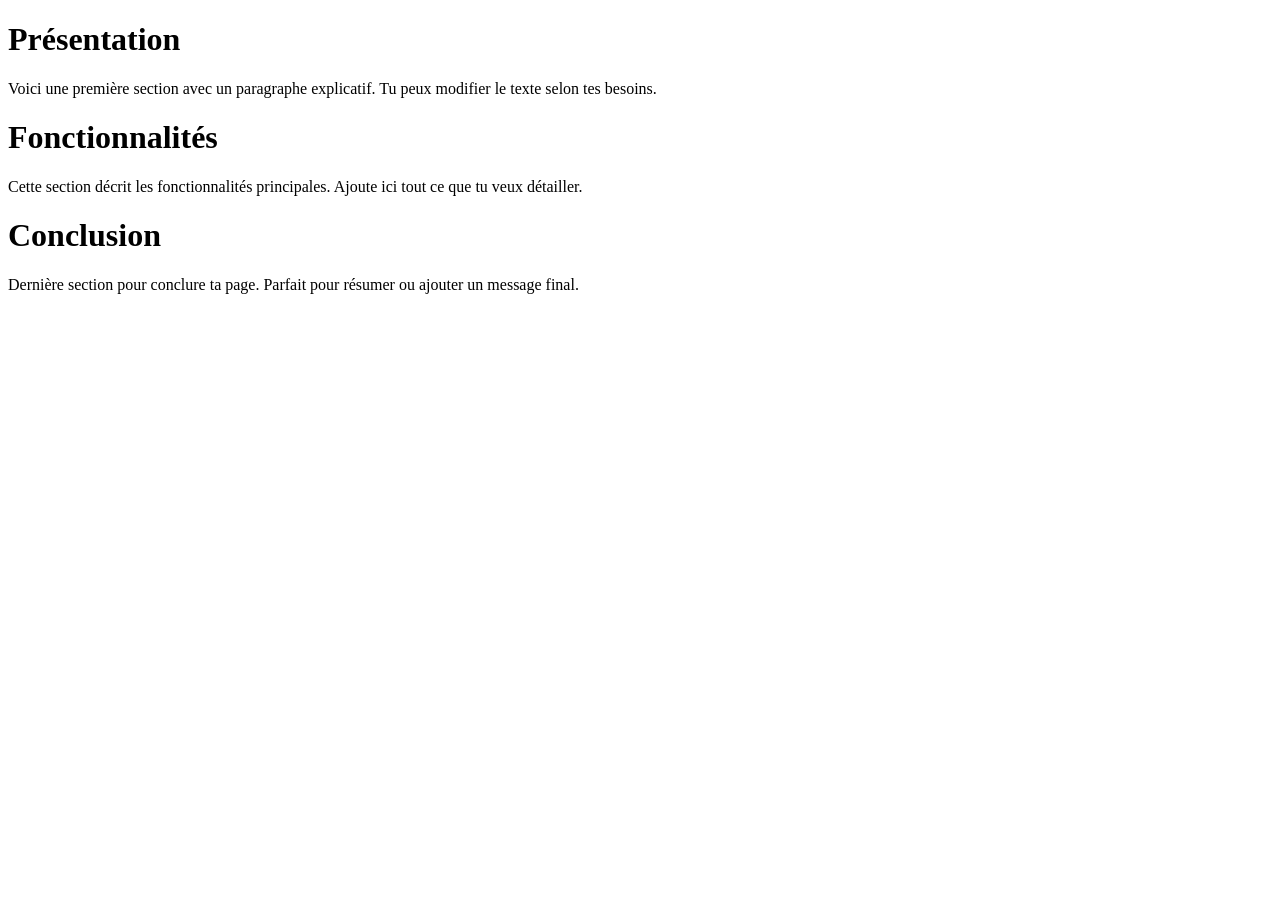
==== index2.html @ 0ddc1246 "Mon portfolio" ====
<!DOCTYPE html>
<html lang="fr">
<head>
    <meta charset="UTF-8">
    <meta name="viewport" content="width=device-width, initial-scale=1.0">
    <title>Exemple multi-sections</title>
</head>
<body>

    <h1>Présentation</h1>
    <p>
        Voici une première section avec un paragraphe explicatif. Tu peux modifier
        le texte selon tes besoins.
    </p>

    <h1>Fonctionnalités</h1>
    <p>
        Cette section décrit les fonctionnalités principales. Ajoute ici tout ce
        que tu veux détailler.
    </p>

    <h1>Conclusion</h1>
    <p>
        Dernière section pour conclure ta page. Parfait pour résumer ou ajouter
        un message final.
    </p>

</body>
</html>
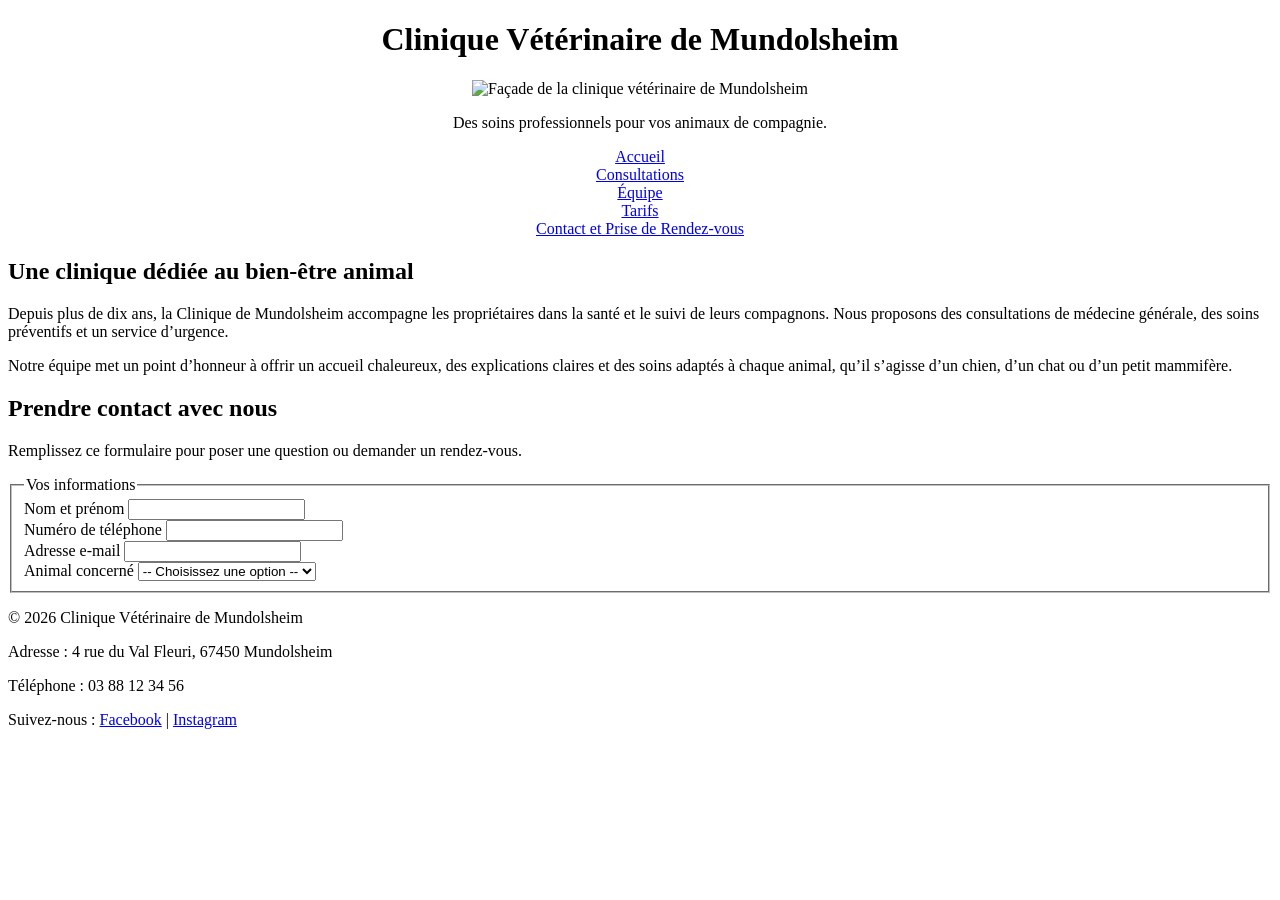
==== commit ff56ff89: "Add files via upload" ====
--- a/index2.html
+++ b/index2.html
@@ -1,29 +1,118 @@
-<!DOCTYPE html>
-<html lang="fr">
-<head>
-    <meta charset="UTF-8">
-    <meta name="viewport" content="width=device-width, initial-scale=1.0">
-    <title>Exemple multi-sections</title>
-</head>
-<body>
-
-    <h1>Présentation</h1>
-    <p>
-        Voici une première section avec un paragraphe explicatif. Tu peux modifier
-        le texte selon tes besoins.
-    </p>
-
-    <h1>Fonctionnalités</h1>
-    <p>
-        Cette section décrit les fonctionnalités principales. Ajoute ici tout ce
-        que tu veux détailler.
-    </p>
-
-    <h1>Conclusion</h1>
-    <p>
-        Dernière section pour conclure ta page. Parfait pour résumer ou ajouter
-        un message final.
-    </p>
-
-</body>
-</html>+<!DOCTYPE html>
+<html lang="fr">
+<head>
+    <meta charset="UTF-8">
+    <title>Clinique Vétérinaire de Mundolsheim</title>
+    <meta name="viewport" content="width=device-width, initial-scale=1.0">
+    <meta name="description" content="Accueil de la Clinique Vétérinaire de Mundolsheim, soins et prévention pour animaux de compagnie.">
+    <link rel="icon" href="favicon.ico" type="image/x-icon">
+</head>
+<body>
+
+    <!-- En-tête -->
+    <header>
+    <div style="text-align: center;">
+        <h1>Clinique Vétérinaire de Mundolsheim</h1>
+
+        <!-- Image -->
+        <img src="C:\Users\flore\Documents\Cours\HTML\clinique-veterinaire.jpg"
+             alt="Façade de la clinique vétérinaire de Mundolsheim"
+             width="600">
+    </div>
+
+    <p style="text-align: center;">Des soins professionnels pour vos animaux de compagnie.</p>
+</header>
+
+    <!-- Navigation -->
+    <nav aria-label="Menu principal" style="text-align: center;">
+    <ul style="list-style: none; padding: 0;">
+        <li><a href="#" aria-current="page">Accueil</a></li>
+        <li><a href="#">Consultations</a></li>
+        <li><a href="#">Équipe</a></li>
+        <li><a href="#">Tarifs</a></li>
+        <li><a href="#">Contact et Prise de Rendez-vous</a></li>
+    </ul>
+</nav>
+
+    <!-- Contenu principal -->
+    <main>
+
+        <!-- Présentation -->
+        <section aria-labelledby="titre-intro">
+            <h2 id="titre-intro">Une clinique dédiée au bien-être animal</h2>
+
+            <p>
+                Depuis plus de dix ans, la Clinique de Mundolsheim accompagne les propriétaires
+                dans la santé et le suivi de leurs compagnons. Nous proposons des consultations
+                de médecine générale, des soins préventifs et un service d’urgence.
+            </p>
+
+            <p>
+                Notre équipe met un point d’honneur à offrir un accueil chaleureux,
+                des explications claires et des soins adaptés à chaque animal,
+                qu’il s’agisse d’un chien, d’un chat ou d’un petit mammifère.
+            </p>
+        </section>
+
+        <!-- Formulaire -->
+        <section aria-labelledby="titre-formulaire">
+            <h2 id="titre-formulaire">Prendre contact avec nous</h2>
+
+            <form action="#" method="post" aria-describedby="form-desc">
+                <p id="form-desc">
+                    Remplissez ce formulaire pour poser une question ou demander un rendez-vous.
+                </p>
+
+                <fieldset>
+                    <legend>Vos informations</legend>
+
+                    <div>
+                        <label for="nom">Nom et prénom</label>
+                        <input type="text" id="nom" name="nom" required>
+                    </div>
+
+                     <div>
+                        <label for="numero">Numéro de téléphone</label>
+                        <input type="tel" id="numero" name="numero" required>
+                    </div>
+
+                    <div>
+                        <label for="email">Adresse e-mail</label>
+                        <input type="email" id="email" name="email" required>
+                    </div>
+
+                    <div>
+                        <label for="animal">Animal concerné</label>
+                        <select id="animal" name="animal">
+                            <option value="">-- Choisissez une option --</option>
+                            <option value="chien">Chien</option>
+                            <option value="chat">Chat</option>
+                            <option value="rongeur">Rongeur</option>
+                            <option value="autre">Autre</option>
+                        </select>
+                    </div>
+                </fieldset>
+            </form>
+        </section>
+
+    </main>
+
+    <!-- Pied de page -->
+    <footer>
+        <section aria-label="Informations légales">
+            <p>&copy; 2026 Clinique Vétérinaire de Mundolsheim</p>
+        </section>
+
+        <section aria-label="Coordonnées">
+            <p>Adresse : 4 rue du Val Fleuri, 67450 Mundolsheim</p>
+            <p>Téléphone : 03 88 12 34 56</p>
+            <p>
+                Suivez-nous :
+                <a href="#" aria-label="Facebook de la clinique">Facebook</a> |
+                <a href="#" aria-label="Instagram de la clinique">Instagram</a>
+            </p>
+        </section>
+    </footer>
+
+</body>
+</html>
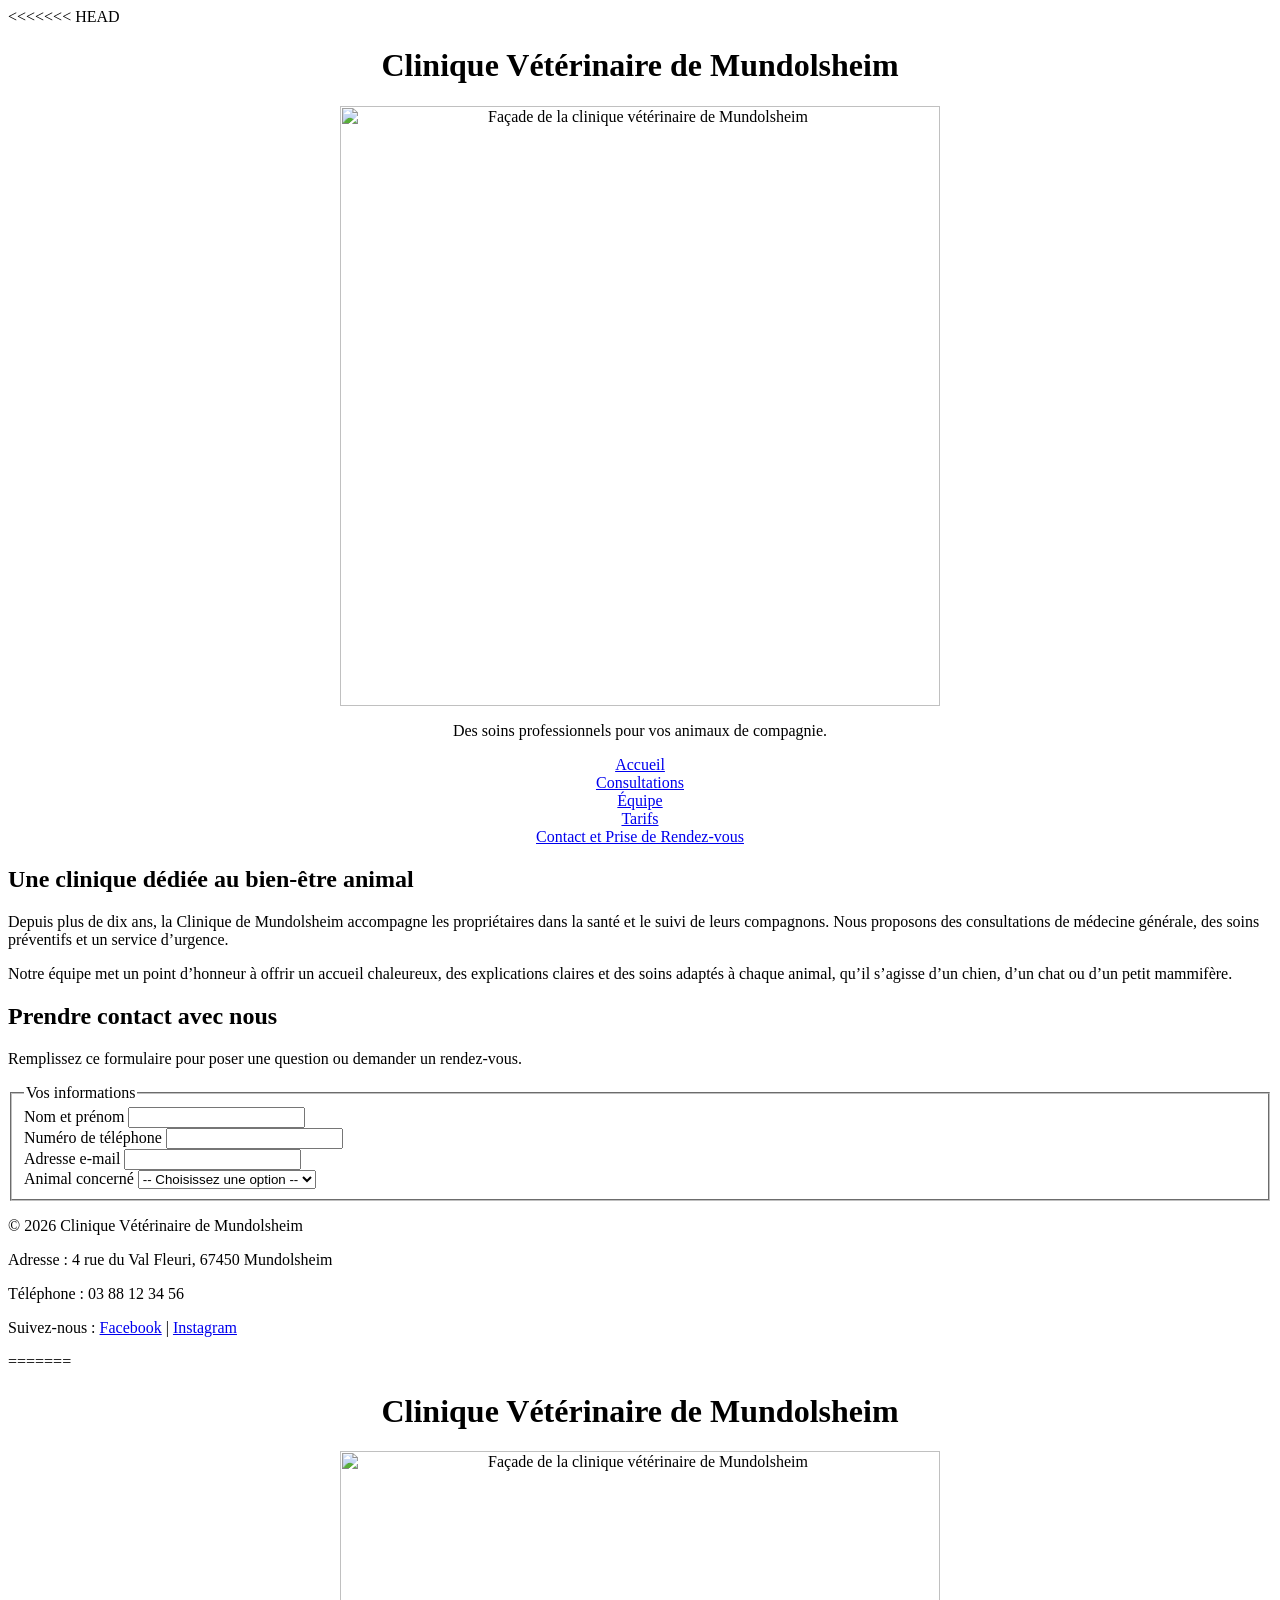
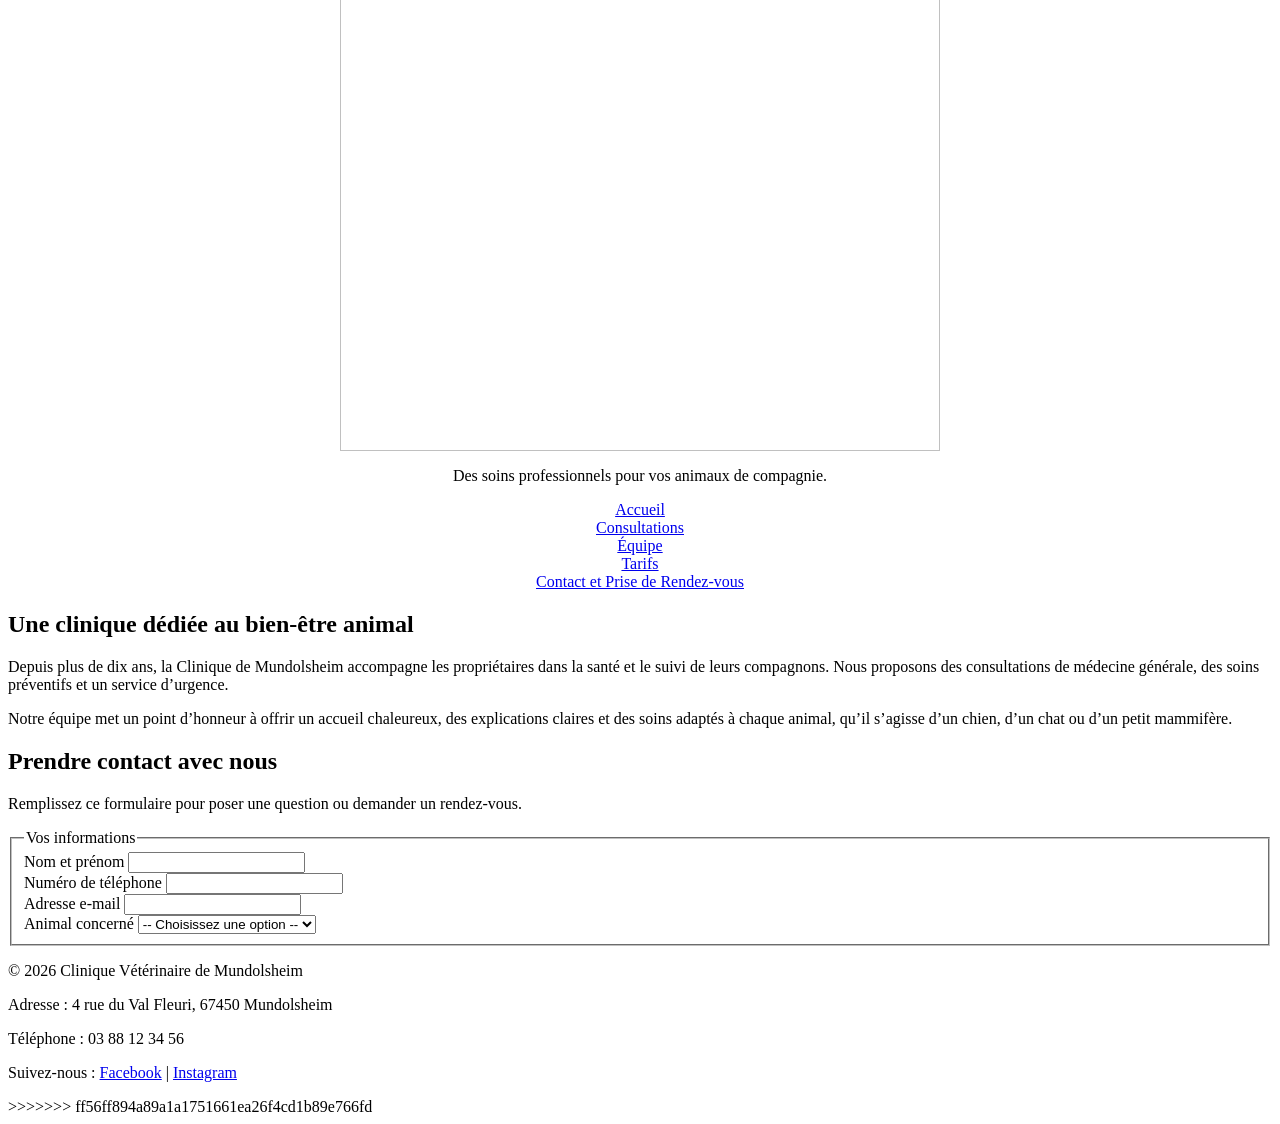
==== commit 92f72b91: "Merge branch 'main' of https://github.com/SkullyFR69/Mon-Portfolio" ====
--- a/index2.html
+++ b/index2.html
@@ -1,118 +1,239 @@
-<!DOCTYPE html>
-<html lang="fr">
-<head>
-    <meta charset="UTF-8">
-    <title>Clinique Vétérinaire de Mundolsheim</title>
-    <meta name="viewport" content="width=device-width, initial-scale=1.0">
-    <meta name="description" content="Accueil de la Clinique Vétérinaire de Mundolsheim, soins et prévention pour animaux de compagnie.">
-    <link rel="icon" href="favicon.ico" type="image/x-icon">
-</head>
-<body>
-
-    <!-- En-tête -->
-    <header>
-    <div style="text-align: center;">
-        <h1>Clinique Vétérinaire de Mundolsheim</h1>
-
-        <!-- Image -->
-        <img src="C:\Users\flore\Documents\Cours\HTML\clinique-veterinaire.jpg"
-             alt="Façade de la clinique vétérinaire de Mundolsheim"
-             width="600">
-    </div>
-
-    <p style="text-align: center;">Des soins professionnels pour vos animaux de compagnie.</p>
-</header>
-
-    <!-- Navigation -->
-    <nav aria-label="Menu principal" style="text-align: center;">
-    <ul style="list-style: none; padding: 0;">
-        <li><a href="#" aria-current="page">Accueil</a></li>
-        <li><a href="#">Consultations</a></li>
-        <li><a href="#">Équipe</a></li>
-        <li><a href="#">Tarifs</a></li>
-        <li><a href="#">Contact et Prise de Rendez-vous</a></li>
-    </ul>
-</nav>
-
-    <!-- Contenu principal -->
-    <main>
-
-        <!-- Présentation -->
-        <section aria-labelledby="titre-intro">
-            <h2 id="titre-intro">Une clinique dédiée au bien-être animal</h2>
-
-            <p>
-                Depuis plus de dix ans, la Clinique de Mundolsheim accompagne les propriétaires
-                dans la santé et le suivi de leurs compagnons. Nous proposons des consultations
-                de médecine générale, des soins préventifs et un service d’urgence.
-            </p>
-
-            <p>
-                Notre équipe met un point d’honneur à offrir un accueil chaleureux,
-                des explications claires et des soins adaptés à chaque animal,
-                qu’il s’agisse d’un chien, d’un chat ou d’un petit mammifère.
-            </p>
-        </section>
-
-        <!-- Formulaire -->
-        <section aria-labelledby="titre-formulaire">
-            <h2 id="titre-formulaire">Prendre contact avec nous</h2>
-
-            <form action="#" method="post" aria-describedby="form-desc">
-                <p id="form-desc">
-                    Remplissez ce formulaire pour poser une question ou demander un rendez-vous.
-                </p>
-
-                <fieldset>
-                    <legend>Vos informations</legend>
-
-                    <div>
-                        <label for="nom">Nom et prénom</label>
-                        <input type="text" id="nom" name="nom" required>
-                    </div>
-
-                     <div>
-                        <label for="numero">Numéro de téléphone</label>
-                        <input type="tel" id="numero" name="numero" required>
-                    </div>
-
-                    <div>
-                        <label for="email">Adresse e-mail</label>
-                        <input type="email" id="email" name="email" required>
-                    </div>
-
-                    <div>
-                        <label for="animal">Animal concerné</label>
-                        <select id="animal" name="animal">
-                            <option value="">-- Choisissez une option --</option>
-                            <option value="chien">Chien</option>
-                            <option value="chat">Chat</option>
-                            <option value="rongeur">Rongeur</option>
-                            <option value="autre">Autre</option>
-                        </select>
-                    </div>
-                </fieldset>
-            </form>
-        </section>
-
-    </main>
-
-    <!-- Pied de page -->
-    <footer>
-        <section aria-label="Informations légales">
-            <p>&copy; 2026 Clinique Vétérinaire de Mundolsheim</p>
-        </section>
-
-        <section aria-label="Coordonnées">
-            <p>Adresse : 4 rue du Val Fleuri, 67450 Mundolsheim</p>
-            <p>Téléphone : 03 88 12 34 56</p>
-            <p>
-                Suivez-nous :
-                <a href="#" aria-label="Facebook de la clinique">Facebook</a> |
-                <a href="#" aria-label="Instagram de la clinique">Instagram</a>
-            </p>
-        </section>
-    </footer>
-
-</body>
-</html>
+<<<<<<< HEAD
+<!DOCTYPE html>
+<html lang="fr">
+<head>
+    <meta charset="UTF-8">
+    <title>Clinique Vétérinaire de Mundolsheim</title>
+    <meta name="viewport" content="width=device-width, initial-scale=1.0">
+    <meta name="description" content="Accueil de la Clinique Vétérinaire de Mundolsheim, soins et prévention pour animaux de compagnie.">
+    <link rel="icon" href="favicon.ico" type="image/x-icon">
+</head>
+<body>
+
+    <!-- En-tête -->
+    <header>
+    <div style="text-align: center;">
+        <h1>Clinique Vétérinaire de Mundolsheim</h1>
+
+        <!-- Image -->
+        <img src="C:\Users\flore\Documents\Cours\HTML\clinique-veterinaire.jpg"
+             alt="Façade de la clinique vétérinaire de Mundolsheim"
+             width="600">
+    </div>
+
+    <p style="text-align: center;">Des soins professionnels pour vos animaux de compagnie.</p>
+</header>
+
+    <!-- Navigation -->
+    <nav aria-label="Menu principal" style="text-align: center;">
+    <ul style="list-style: none; padding: 0;">
+        <li><a href="#" aria-current="page">Accueil</a></li>
+        <li><a href="#">Consultations</a></li>
+        <li><a href="#">Équipe</a></li>
+        <li><a href="#">Tarifs</a></li>
+        <li><a href="#">Contact et Prise de Rendez-vous</a></li>
+    </ul>
+</nav>
+
+    <!-- Contenu principal -->
+    <main>
+
+        <!-- Présentation -->
+        <section aria-labelledby="titre-intro">
+            <h2 id="titre-intro">Une clinique dédiée au bien-être animal</h2>
+
+            <p>
+                Depuis plus de dix ans, la Clinique de Mundolsheim accompagne les propriétaires
+                dans la santé et le suivi de leurs compagnons. Nous proposons des consultations
+                de médecine générale, des soins préventifs et un service d’urgence.
+            </p>
+
+            <p>
+                Notre équipe met un point d’honneur à offrir un accueil chaleureux,
+                des explications claires et des soins adaptés à chaque animal,
+                qu’il s’agisse d’un chien, d’un chat ou d’un petit mammifère.
+            </p>
+        </section>
+
+        <!-- Formulaire -->
+        <section aria-labelledby="titre-formulaire">
+            <h2 id="titre-formulaire">Prendre contact avec nous</h2>
+
+            <form action="#" method="post" aria-describedby="form-desc">
+                <p id="form-desc">
+                    Remplissez ce formulaire pour poser une question ou demander un rendez-vous.
+                </p>
+
+                <fieldset>
+                    <legend>Vos informations</legend>
+
+                    <div>
+                        <label for="nom">Nom et prénom</label>
+                        <input type="text" id="nom" name="nom" required>
+                    </div>
+
+                     <div>
+                        <label for="numero">Numéro de téléphone</label>
+                        <input type="tel" id="numero" name="numero" required>
+                    </div>
+
+                    <div>
+                        <label for="email">Adresse e-mail</label>
+                        <input type="email" id="email" name="email" required>
+                    </div>
+
+                    <div>
+                        <label for="animal">Animal concerné</label>
+                        <select id="animal" name="animal">
+                            <option value="">-- Choisissez une option --</option>
+                            <option value="chien">Chien</option>
+                            <option value="chat">Chat</option>
+                            <option value="rongeur">Rongeur</option>
+                            <option value="autre">Autre</option>
+                        </select>
+                    </div>
+                </fieldset>
+            </form>
+        </section>
+
+    </main>
+
+    <!-- Pied de page -->
+    <footer>
+        <section aria-label="Informations légales">
+            <p>&copy; 2026 Clinique Vétérinaire de Mundolsheim</p>
+        </section>
+
+        <section aria-label="Coordonnées">
+            <p>Adresse : 4 rue du Val Fleuri, 67450 Mundolsheim</p>
+            <p>Téléphone : 03 88 12 34 56</p>
+            <p>
+                Suivez-nous :
+                <a href="#" aria-label="Facebook de la clinique">Facebook</a> |
+                <a href="#" aria-label="Instagram de la clinique">Instagram</a>
+            </p>
+        </section>
+    </footer>
+
+</body>
+</html>
+=======
+<!DOCTYPE html>
+<html lang="fr">
+<head>
+    <meta charset="UTF-8">
+    <title>Clinique Vétérinaire de Mundolsheim</title>
+    <meta name="viewport" content="width=device-width, initial-scale=1.0">
+    <meta name="description" content="Accueil de la Clinique Vétérinaire de Mundolsheim, soins et prévention pour animaux de compagnie.">
+    <link rel="icon" href="favicon.ico" type="image/x-icon">
+</head>
+<body>
+
+    <!-- En-tête -->
+    <header>
+    <div style="text-align: center;">
+        <h1>Clinique Vétérinaire de Mundolsheim</h1>
+
+        <!-- Image -->
+        <img src="C:\Users\flore\Documents\Cours\HTML\clinique-veterinaire.jpg"
+             alt="Façade de la clinique vétérinaire de Mundolsheim"
+             width="600">
+    </div>
+
+    <p style="text-align: center;">Des soins professionnels pour vos animaux de compagnie.</p>
+</header>
+
+    <!-- Navigation -->
+    <nav aria-label="Menu principal" style="text-align: center;">
+    <ul style="list-style: none; padding: 0;">
+        <li><a href="#" aria-current="page">Accueil</a></li>
+        <li><a href="#">Consultations</a></li>
+        <li><a href="#">Équipe</a></li>
+        <li><a href="#">Tarifs</a></li>
+        <li><a href="#">Contact et Prise de Rendez-vous</a></li>
+    </ul>
+</nav>
+
+    <!-- Contenu principal -->
+    <main>
+
+        <!-- Présentation -->
+        <section aria-labelledby="titre-intro">
+            <h2 id="titre-intro">Une clinique dédiée au bien-être animal</h2>
+
+            <p>
+                Depuis plus de dix ans, la Clinique de Mundolsheim accompagne les propriétaires
+                dans la santé et le suivi de leurs compagnons. Nous proposons des consultations
+                de médecine générale, des soins préventifs et un service d’urgence.
+            </p>
+
+            <p>
+                Notre équipe met un point d’honneur à offrir un accueil chaleureux,
+                des explications claires et des soins adaptés à chaque animal,
+                qu’il s’agisse d’un chien, d’un chat ou d’un petit mammifère.
+            </p>
+        </section>
+
+        <!-- Formulaire -->
+        <section aria-labelledby="titre-formulaire">
+            <h2 id="titre-formulaire">Prendre contact avec nous</h2>
+
+            <form action="#" method="post" aria-describedby="form-desc">
+                <p id="form-desc">
+                    Remplissez ce formulaire pour poser une question ou demander un rendez-vous.
+                </p>
+
+                <fieldset>
+                    <legend>Vos informations</legend>
+
+                    <div>
+                        <label for="nom">Nom et prénom</label>
+                        <input type="text" id="nom" name="nom" required>
+                    </div>
+
+                     <div>
+                        <label for="numero">Numéro de téléphone</label>
+                        <input type="tel" id="numero" name="numero" required>
+                    </div>
+
+                    <div>
+                        <label for="email">Adresse e-mail</label>
+                        <input type="email" id="email" name="email" required>
+                    </div>
+
+                    <div>
+                        <label for="animal">Animal concerné</label>
+                        <select id="animal" name="animal">
+                            <option value="">-- Choisissez une option --</option>
+                            <option value="chien">Chien</option>
+                            <option value="chat">Chat</option>
+                            <option value="rongeur">Rongeur</option>
+                            <option value="autre">Autre</option>
+                        </select>
+                    </div>
+                </fieldset>
+            </form>
+        </section>
+
+    </main>
+
+    <!-- Pied de page -->
+    <footer>
+        <section aria-label="Informations légales">
+            <p>&copy; 2026 Clinique Vétérinaire de Mundolsheim</p>
+        </section>
+
+        <section aria-label="Coordonnées">
+            <p>Adresse : 4 rue du Val Fleuri, 67450 Mundolsheim</p>
+            <p>Téléphone : 03 88 12 34 56</p>
+            <p>
+                Suivez-nous :
+                <a href="#" aria-label="Facebook de la clinique">Facebook</a> |
+                <a href="#" aria-label="Instagram de la clinique">Instagram</a>
+            </p>
+        </section>
+    </footer>
+
+</body>
+</html>
+>>>>>>> ff56ff894a89a1a1751661ea26f4cd1b89e766fd
